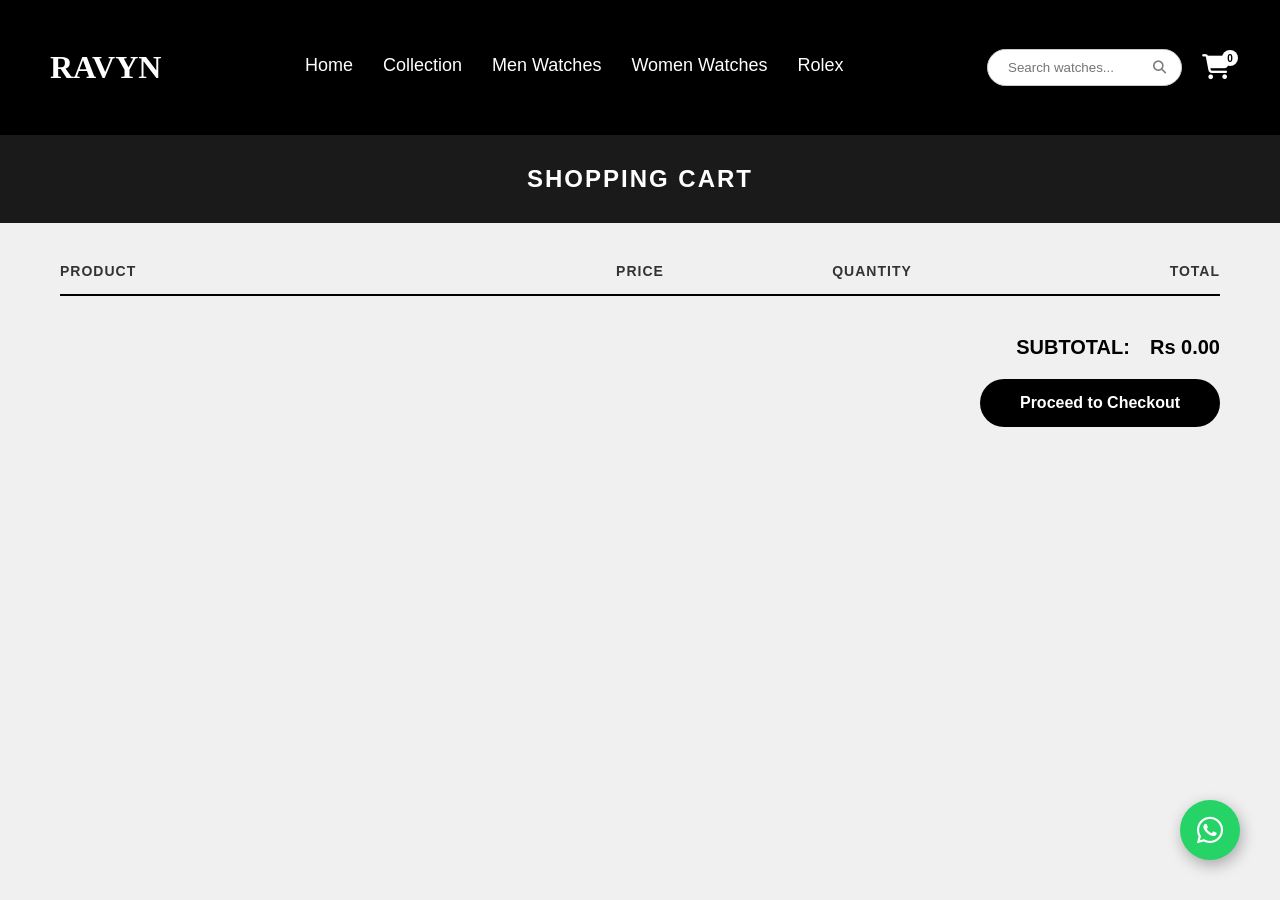
==== cart.html @ 7cee182a "fixed all the header and changed the grid" ====
<!DOCTYPE html>
<html lang="en">
<head>
  <meta charset="UTF-8">
  <meta name="viewport" content="width=device-width, initial-scale=1.0">
  <title>Your Cart - RAVYN</title>
  <link rel="stylesheet" href="https://cdnjs.cloudflare.com/ajax/libs/font-awesome/6.4.0/css/all.min.css">
  <link rel="stylesheet" href="./css/all.min.css">
  <link rel="stylesheet" href="./css/fontawesome.min.css">
  <link rel="stylesheet" href="./Styles/header-footer.css">
  <link rel="stylesheet" href="./Styles/responsive.css">
  
  <style>
    /* --- RESET & FONTS --- */
    * { margin: 0; padding: 0; box-sizing: border-box; font-family: 'Helvetica Neue', Helvetica, Arial, sans-serif; }
    body { background-color: rgb(240, 240, 240); color: #333; }
    a { text-decoration: none; color: inherit; }
    ul { list-style: none; }

    /* --- CART PAGE STYLES --- */
    
    /* 1. Page Title Area */
    .cart-header-banner {
      background-color: #1a1a1a;
      color: #fff;
      text-align: center;
      padding: 30px 0;
      margin-bottom: 40px;
    }
    .cart-header-banner h2 { margin: 0; font-size: 24px; letter-spacing: 2px; text-transform: uppercase; }

    /* 2. Cart Container */
    .cart-container {
      max-width: 1200px;
      margin: 0 auto;
      padding: 0 20px;
      margin-bottom: 80px;
    }

    /* 3. Table Headers (Desktop) */
    .cart-table-header {
      display: grid;
      grid-template-columns: 2fr 1fr 1fr 1fr;
      padding-bottom: 15px;
      border-bottom: 2px solid #000;
      margin-bottom: 20px;
      font-weight: 700;
      font-size: 14px;
      letter-spacing: 1px;
      text-transform: uppercase;
    }
    .header-col.center { text-align: center; }
    .header-col.right { text-align: right; }

    /* 4. Cart Item Row */
    .cart-item {
      display: grid;
      grid-template-columns: 2fr 1fr 1fr 1fr;
      align-items: center;
      padding: 20px;
      /* Full border around product */
      border: 1px solid black;
      margin-bottom: 15px;
      border-radius: 6px;
      background-color: #fff;
    }

    /* Product Section */
    .product-info { display: flex; gap: 20px; align-items: flex-start; }
    .product-img { width: 100px; height: 100px; object-fit: cover; border-radius: 4px; background: #f9f9f9; }
    .product-details { display: flex; flex-direction: column; gap: 10px; }
    .product-name { font-size: 16px; font-weight: 600; color: #222; max-width: 250px; line-height: 1.4; }
    .remove-btn { 
      cursor: pointer; font-size: 18px; color: #666; transition: 0.2s; align-self: flex-start; 
    }
    .remove-btn:hover { color: #ff4444; }

    /* Price Section */
    .price-col { text-align: center; display: inline; }
    .old-price { text-decoration: line-through; color: #999; font-size: 13px; margin-right: 8px; display: inline; }
    .current-price { color: #ff4444; font-weight: 600; font-size: 16px; display: inline; }

    /* Quantity Section */
    .quantity-col { display: flex; justify-content: center; }
    .quantity-selector {
      display: flex; align-items: center; border: 1px solid #333; border-radius: 25px; padding: 5px 10px; width: 100px; justify-content: space-between;
    }
    .qty-btn { background: none; border: none; font-size: 16px; cursor: pointer; padding: 0 5px; }
    .qty-input { width: 30px; border: none; text-align: center; font-size: 16px; font-weight: 600; outline: none; }
    input::-webkit-outer-spin-button, input::-webkit-inner-spin-button { -webkit-appearance: none; margin: 0; }

    /* Total Section */
    .total-col { text-align: right; font-weight: 700; font-size: 16px; }

    /* 5. Cart Footer */
    .cart-footer {
      display: flex; flex-direction: column; align-items: flex-end;
      margin-top: 40px; gap: 20px;
    }
    .subtotal-area { display: flex; align-items: center; gap: 20px; font-size: 20px; font-weight: 700; color: black; }
    .checkout-btn {
      background-color: #000; color: #fff;
      padding: 15px 40px; border: none; border-radius: 30px;
      font-size: 16px; font-weight: 600; cursor: pointer;
      transition: all 0.3s;
    }
    .checkout-btn:hover { background-color: #333; }

    /* --- EMPTY CART MESSAGE --- */
    .empty-cart-msg { text-align: center; padding: 50px; font-size: 18px; color: #666; display: none; }
    .empty-cart-msg a { text-decoration: underline; color: #000; }

    /* --- RESPONSIVE MEDIA QUERIES --- */
    @media (max-width: 500px) {
      .cart-header-banner{ margin-top: 0px; }
      .cart-header-banner h2 { font-size: 20px; }
      
      .product-info { flex-direction: row; gap: 15px; }
      .product-img { width: 80px; height: 80px; }
      .product-name { font-size: 14px; }
      .checkout-btn { width: 100%; }
      .cart-item { display: block; }
      .price-col, .quantity-col, .total-col {
        display: flex; justify-content: space-between; align-items: center;
        margin-top: 15px; 
        width: 100%;
      }
      #tableHeader{ display: none; }
      
      .price-col::before { content: "Price:"; font-weight: 600; color: black; }
      .quantity-col::before { content: "Qty:"; font-weight: 600; color: black; }
      .total-col::before { content: "Total:"; font-weight: 600; color: black; }

      .quantity-selector { margin-left: auto; }
      .total-col { font-size: 18px; border-top: 1px solid gray; padding-top: 15px; }
    }
  </style>
</head>
<body>
  <header class="header">
    <div class="logo-container">
      <a href="index.html"><h1>RAVYN</h1></a>
    </div>
    
    <div class="center-nav">
        <a href="index.html"><p class="menu">Home</p></a>
        <a href="collection.html"><p class="menu">Collection</p></a>
        <a href="collection.html?category=men-watch"><p class="menu">Men Watches</p></a>
        <a href="collection.html?category=women-watch"><p class="menu">Women Watches</p></a>
        <a href="collection.html?category=rolex-watch"><p class="menu">Rolex</p></a>
        
        <a href="cart.html" class="nav-cart-link"><p class="menu">Cart</p></a>
        
        <i class="fa fa-window-close" id="close" aria-hidden="true"></i>
    </div>

    <div class="header-right-section">
        <div class="search-container">
            <input type="text" id="searchInput" placeholder="Search watches..." autocomplete="off">
            <button id="searchBtn"><i class="fa-solid fa-magnifying-glass"></i></button>
            <div class="search-suggestions" id="searchSuggestions"></div>
        </div>

        <a href="cart.html" class="cart-button">
            <i class="fa-solid fa-cart-shopping header-cart"></i>
            <span>0</span>
        </a>
        
        <div class="mobile">
          <i id="bar" class="fas fa-outdent"></i>
        </div>    
    </div>
  </header>
  <section class="cart-header-banner">
    <h2>Shopping Cart</h2>
  </section>

  <section class="cart-container">
    
    <div class="cart-table-header" id="tableHeader">
      <div class="header-col">Product</div>
      <div class="header-col center">Price</div>
      <div class="header-col center">Quantity</div>
      <div class="header-col right">Total</div>
    </div>

    <div id="cartItemsWrapper"></div>

    <div class="empty-cart-msg" id="emptyCartMsg">
      <p>Your cart is empty. <a href="index.html">Start Shopping</a></p>
    </div>

    <div class="cart-footer" id="cartFooter">
      <div class="subtotal-area">
        <span>SUBTOTAL:</span>
        <span id="subtotalDisplay">Rs 0.00</span>
      </div>
      <button class="checkout-btn" onclick="window.location.href='checkout.html'">Proceed to Checkout</button>
    </div>

  </section>

  <div class="mobile-navbar">
    <a href="index.html" class="mobile-nav-item">
      <i class="fa-solid fa-house"></i>
      <span class="label">Home</span>
    </a>
    <a href="collection.html" class="mobile-nav-item">
      <i class="fa-solid fa-shop"></i>
      <span class="label">Shop</span>
    </a>
    <a href="cart.html" class="mobile-nav-item">
      <i class="fa-solid fa-cart-shopping"></i>
      <span class="label">Cart</span>
    </a>
    
    <a href="checkout.html" class="mobile-nav-item">
      <i class="fa-solid fa-credit-card"></i> <span class="label">Checkout</span>
    </a> 
  </div>

  <a href="https://wa.me/923368150506" class="whatsapp-float" target="_blank">
    <i class="fa-brands fa-whatsapp"></i>
  </a>
  

  <script src="./Script/data.js"></script>
  <script src="./Script/common.js"></script>
  <script>
    let cart = JSON.parse(localStorage.getItem('ravyn_cart')) || [];

    function renderCart() {
      const wrapper = document.getElementById('cartItemsWrapper');
      const tableHeader = document.getElementById('tableHeader');
      const footer = document.getElementById('cartFooter');
      const emptyMsg = document.getElementById('emptyCartMsg');
      
      const countBadge = document.querySelector('.cart-button span');

      wrapper.innerHTML = ''; 
      let subtotal = 0;
      let totalItems = 0;

      if (cart.length === 0) {
        wrapper.style.display = 'none';
        tableHeader.style.display = 'none';
        footer.style.display = 'none';
        emptyMsg.style.display = 'block';
        if(countBadge) countBadge.style.display = 'none';
        return;
      }

      wrapper.style.display = 'block';
      if(window.innerWidth > 900) tableHeader.style.display = 'grid'; 
      footer.style.display = 'flex';
      emptyMsg.style.display = 'none';
      if(countBadge) countBadge.style.display = 'flex';

      cart.forEach((cartItem, index) => {
        // --- 1. FIND REAL DATA FROM DATABASE ---
        // We use the ID to look up the original price in data.js
        const dbProduct = typeof products !== 'undefined' ? products.find(p => p.id === cartItem.id) : null;
        
        // --- 2. DETERMINE PRICES ---
        // Price paid (stored in cart)
        const currentPrice = cartItem.price; 
        
        // Original Price (from DB). If DB not found, fallback to current price
        const originalPrice = dbProduct ? dbProduct.price : currentPrice;
        
        // Check if there is actually a discount
        const hasDiscount = dbProduct && (dbProduct.dis > 0) && (originalPrice > currentPrice);

        // Calculate Totals
        const lineTotal = currentPrice * cartItem.quantity;
        subtotal += lineTotal;
        totalItems += cartItem.quantity;

        // Generate Price HTML (Only show Old Price if discount exists)
        const priceDisplay = hasDiscount 
            ? `<span class="old-price">Rs.${originalPrice}</span> <span class="current-price">Rs.${currentPrice}</span>`
            : `<span class="current-price">Rs.${currentPrice}</span>`;

        const html = `
          <div class="cart-item">
            <div class="product-info">
              <img src="${cartItem.image}" alt="${cartItem.name}" class="product-img">
              <div class="product-details">
                <p class="product-name">${cartItem.name}</p>
                <i class="fa-regular fa-trash-can remove-btn" onclick="removeItem(${index})"></i>
              </div>
            </div>

            <div class="item-bottom-row" style="display: contents;"> 
              <div class="price-col">
                ${priceDisplay} </div>
              <div class="quantity-col">
                <div class="quantity-selector">
                  <button class="qty-btn" onclick="updateQty(${index}, -1)">-</button>
                  <input type="number" class="qty-input" value="${cartItem.quantity}" readonly>
                  <button class="qty-btn" onclick="updateQty(${index}, 1)">+</button>
                </div>
              </div>
              <div class="total-col">
                Rs.${lineTotal.toLocaleString()}
              </div>
            </div>
          </div>
        `;
        wrapper.innerHTML += html;
      });

      document.getElementById('subtotalDisplay').innerText = `Rs ${subtotal.toLocaleString()}.00`;
      
      if(countBadge) countBadge.innerText = totalItems;
    }

    function updateQty(index, change) {
      if (cart[index].quantity + change > 0) {
        cart[index].quantity += change;
      }
      saveAndRender();
    }

    function removeItem(index) {
      cart.splice(index, 1);
      saveAndRender();
    }

    function saveAndRender() {
      localStorage.setItem('ravyn_cart', JSON.stringify(cart));
      renderCart();
    }

    // Initialize
    renderCart();

    // Header logic
    const bar = document.getElementById('bar');
    const nav = document.querySelector('.header-right-section');
    const close = document.getElementById('close');
    if (bar) bar.addEventListener('click', () => nav.classList.add('active'));
    if (close) close.addEventListener('click', () => nav.classList.remove('active'));

    window.addEventListener('resize', () => {
      const tableHeader = document.getElementById('tableHeader');
      if(cart.length > 0) {
         if(window.innerWidth > 900) {
           tableHeader.style.display = 'grid';
         } else if (window.innerWidth <= 500) {
            tableHeader.style.display = 'none';
         }
      }
    });
  </script>
</body>
</html>
---- Styles/header-footer.css ----
.header {
  display: flex;
  justify-content: space-between;
  align-items: center;
  width: 100%;
  height: 15vh;
  background-color: black;
  color: white;
  box-sizing: border-box;
  padding: 0 50px;
  z-index: 999;
}

.logo-container h1 {
  color: white;
  font-family: 'Times New Roman', Times, serif;
}

/* =========================================
   MIDDLE NAVIGATION
   ========================================= */
.center-nav {
  display: flex;
  align-items: center;
  gap: 30px; /* Space between links */
}

.menu {
  margin: 0;
  font-family: arial;
  font-weight: 500;
  font-size: 18px;
  cursor: pointer;
  transition: color 0.2s linear;
  color: white;
  text-decoration: none;
}

.menu::after {
  content: '';
  background-color: gray;
  margin-top: 2px;
  height: 3px;
  width: 0px;
  display: block;
  border-radius: 10px;
  transition: width .2s linear;
}

.menu:hover::after {
  width: 100%; 
}

.menu:hover {
  color: gray;
}

/* Hide Nav Cart Link on Desktop (redundant) */
.nav-cart-link {
  display: none;
}

/* =========================================
   RIGHT SECTION
   ========================================= */
.header-right-section {
  display: flex;
  align-items: center;
  gap: 20px;
}

/* Search Bar Styles */
.search-container {
  display: flex;
  align-items: center;
  background: white;
  border-radius: 20px;
  padding: 5px 15px;
  border: 1px solid #ccc;
  position: relative;
}

.search-container input {
  border: none;
  outline: none;
  padding: 5px;
  width: 150px;
  font-family: inherit;
}

.search-container button {
  background: none;
  border: none;
  cursor: pointer;
  color: gray;
}

/* Search Dropdown Styles */
.search-suggestions {
  position: absolute;
  top: 100%;
  left: 0;
  width: 100%;
  background: white;
  border: 1px solid #ddd;
  border-bottom-left-radius: 10px;
  border-bottom-right-radius: 10px;
  max-height: 300px;
  overflow-y: auto;
  box-shadow: 0 4px 6px rgba(0,0,0,0.1);
  display: none;
  z-index: 1001;
}

.suggestion-item {
  display: flex;
  align-items: center;
  padding: 10px;
  cursor: pointer;
  border-bottom: 1px solid #f0f0f0;
  transition: all 0.2s;
}

.suggestion-item:hover {
  background-color: #f9f9f9;
}

.suggestion-img {
  width: 40px;
  height: 40px;
  object-fit: cover;
  border-radius: 4px;
  margin-right: 10px;
}

.suggestion-info h4 {
  font-size: 13px;
  margin: 0;
  color: #333;
  font-family: arial, sans-serif;
}

.suggestion-info p {
  font-size: 11px;
  margin: 2px 0 0 0;
  color: #777;
}

/* --- CART BUTTON STYLES --- */
.cart-button {
  font-size: 30px;
  color: white !important; /* Force white color */
  position: relative;
  display: flex;
  align-items: center;
  text-decoration: none;
}

.header-cart {
  color: white;
  font-size: 25px;
  transition: color 0.2s;
}

.header-cart:hover {
  color: gray;
}

/* Cart Badge (Counter) */
.cart-button span {
  font-size: 10px;
  font-weight: bold;
  font-family: Arial, Helvetica, sans-serif;
  background-color: white;
  border-radius: 50%;
  position: absolute;
  top: -5px;
  right: -8px;
  width: 16px;
  height: 16px;
  display: flex;
  justify-content: center;
  align-items: center;
  color: black;
}

/* Mobile & Close Triggers (Hidden on Desktop) */
#close {
  display: none; 
}

.mobile {
  display: none; 
}

/* =========================================
   FOOTER STYLES
   ========================================= */
.footer {
  display: flex;
  flex-direction: row;
  justify-content: center;
  margin-top: 50px;
  box-shadow: 10px 10px 50px rgb(37, 37, 37);
  font-family: arial;
  background-color: black;
  color: white;
  bottom: 0;
}

.footer-left-section {
  display: flex;
  flex-direction: column;
  align-items: center;
  width: 300px;
  margin-left: 20px;
}

.footer-left-section h1 {
  font-size: 75px;
  margin-top: 90px;
  font-family: 'Times New Roman', Times, serif;
}

.footer-left-section p {
  width: 250px;
  color: gray;
}

.footer-right-section h2 {
  font-size: 42px;
  letter-spacing: 2px;
}

.footer-right-section {
  margin-left: 60px;
}

.footer-right-section p {
  font-size: 20px;
  margin-left: 25px;
  cursor: pointer;
}

.footer-right-section i {
  margin-left: 10px;
  font-size: 35px;
  cursor: pointer;
  transition: color .15s linear;
}

.footer-right-section i:hover {
  color: gray;
}

.footer-right-section .social-icon {
  margin: 40px 30px;
}

a {
  color: black;
  text-decoration: none;
}

i {
  border: none;
}
---- Styles/responsive.css ----
/* =========================================
   1. BASE STYLES (Global)
   ========================================= */

/* WhatsApp Floating Button */
.whatsapp-float {
    position: fixed;
    width: 60px;
    height: 60px;
    bottom: 40px;
    right: 40px;
    background-color: #25d366;
    color: #FFF;
    border-radius: 50px;
    text-align: center;
    font-size: 30px;
    box-shadow: 2px 5px 15px rgba(0, 0, 0, 0.3);
    z-index: 1000;
    display: flex;
    align-items: center;
    justify-content: center;
    text-decoration: none;
    transition: transform 0.3s ease, background-color 0.3s ease;
}

.whatsapp-float:hover {
    background-color: #128c7e;
    transform: scale(1.1);
    color: white;
}

/* Side Search Panel */
.side-search-panel {
    position: fixed;
    top: 0;
    right: -100%;
    width: 300px;
    height: 100%;
    background: white;
    z-index: 2000;
    transition: right 0.3s ease;
    padding: 20px;
    box-shadow: -5px 0 15px rgba(0,0,0,0.1);
}

.side-search-panel.active {
    right: 0;
}

.side-search-header {
    display: flex;
    justify-content: space-between;
    align-items: center;
    margin-bottom: 20px;
}

/* Mobile Nav Items */
.mobile-nav-item {
    color: white;
}

.mobile-navbar {
    width: 100%;
    display: none;
    margin-top: 1px;
    background-color: black;
}


/* =========================================
   2. MEDIA QUERIES (Largest -> Smallest)
   ========================================= */

/* Large Screens / Laptops */
@media (max-width: 1200px) {
    .fe {
        flex: 0 0 5%;
        background-color: #ffff;
        height: 180px;
        padding: 10px;
        font-family: arial;
        border-radius: 10px;
        border: 1px solid gray;
    }
}

@media (max-width: 1024px) {
    .hero-section {
        background-position: 65% center;
        background-size: cover;
    }
}

/* Tablets / Small Laptops */
@media (max-width: 900px) {
    .hero-section {
        background-position: center center;
        background-size: cover;
    }

    .hero-left {
        width: 480px;
    }

    .social-icon i {
        font-size: 30px;
        margin: 0px;
    }

    .fe {
        flex: 0 0 5%;
        background-color: #ffff;
        height: 180px;
        padding: 10px;
        font-family: arial;
        border-radius: 10px;
        border: 1px solid gray;
    }
}

@media (max-width: 820px) {
    .comparision-table-container {
        padding-bottom: 40px;
        margin-bottom: 80px;
    }

    body {
        padding-bottom: 90px !important;
    }

    .whatsapp-float {
        bottom: 100px !important;
    }

    .cart-summary,
    .checkout-container {
        margin-bottom: 20px;
    }
}

/* =========================================
   CRITICAL UPDATE: Mobile Header Logic (799px)
   ========================================= */
@media (max-width: 799px) {

    /* 1. HIDE Search Bar */
    .header-right-section .search-container {
        display: none !important;
    }

    /* 2. HIDE Header Cart Icon (Moved to Hamburger) */
    .header-right-section .cart-button {
        display: none !important;
    }
    
    /* 3. SHOW Hamburger Cart Link */
    .nav-cart-link {
        display: block !important;
    }

    /* 4. FIX Right Section to be VISIBLE on the header bar */
    .header-right-section {
        position: static;      
        right: auto;           
        height: auto;          
        width: auto;           
        background-color: transparent; 
        box-shadow: none;      
        padding: 0;
        display: flex;
        flex-direction: row;   
        align-items: center;
        justify-content: flex-end;
    }

    /* 5. SHOW Hamburger Menu Button */
    .mobile {
        display: flex !important; 
        align-items: center;
        margin-left: 20px;
        font-size: 24px;
        cursor: pointer;
        color: white; 
    }

    /* 6. TURN .center-nav INTO the Side Menu */
    .center-nav {
        display: flex;
        flex-direction: column;
        justify-content: flex-start;
        align-items: flex-start;
        position: fixed;
        top: 0;
        right: -300px; /* Hide off-screen by default */
        height: 100vh;
        width: 250px;
        background-color: white;
        padding: 80px 0 0 20px;
        box-shadow: 0 40px 60px rgba(0, 0, 0, .1);
        transition: right .3s linear;
        z-index: 1000;
    }

    .center-nav.active {
        right: 0px; 
    }

    /* Style links inside the side menu */
    .center-nav a {
        width: 100%;
        margin-bottom: 20px;
        border-bottom: 1px solid #eee;
    }

    .center-nav .menu {
        color: black; 
        font-size: 20px;
        display: block;
        padding-bottom: 10px;
    }

    /* Close Button (X) inside side menu */
    #close {
        display: initial;
        position: absolute;
        top: 30px;
        left: 20px;
        color: black;
        font-size: 25px;
        cursor: pointer;
    }

    /* --- General Responsive Fixes --- */
    .hero-section {
        margin: 10px 0;
        height: 70vh;
        margin: 10px 30px;
        border-radius: 15px;
        box-shadow: 5px 5px 15px rgba(0, 0, 0, 0.3);
        background-position: top 40% right 30%;
    }

    .hero-left {
        margin-left: 20px;
    }

    .hero-left h2 {
        width: 500px;
        font-size: 40px;
    }

    .hero-left button {
        margin: 30px 10px;
        box-shadow: 3px 3px 7px gray;
    }

    .products-grid {
        display: grid;
        padding: 20px 20px;
        column-gap: 25px;
        row-gap: 30px;
    }

    .footer-left-section {
        display: flex;
        flex-direction: column;
        align-items: center;
        width: 250px;
        margin-left: 20px;
    }

    .footer-left-section img {
        width: 180px;
    }

    .footer-text {
        font-size: 12px;
    }

    .footer-middle-section h2,
    .footer-right-section h2 {
        font-size: 34px;
        margin-top: 50px;
        margin-right: 0px;
    }

    .footer-middle-section .links p {
        font-size: 20px;
        line-height: 15px;
    }

    .footer-right-section {
        width: 280px;
    }

    .footer-right-section p {
        font-size: 18px;
        margin-left: 5px;
    }

    .social-icon i {
        font-size: 30px;
        margin: 0px;
    }
}

/* Tablets / Large Phones */
@media (max-width: 768px) {
  .hero-section{
    margin: 10px;
    box-shadow: 0px 0px 40px black;
  }
    .whatsapp-float {
        width: 50px;
        height: 50px;
        bottom: 80px;
        right: 20px;
        font-size: 25px;
    }

    .slide p {
        font-size: 16px;
    }

    .reviews-grid-container {
        padding: 20px 10px;
    }

    .review-card {
        padding: 20px;
    }
}

/* Mobile Devices */
@media (max-width: 600px) {
    .hero-section {
        margin-left: 0px;
        margin-right: 0px;
        margin-top: 10px;
        background-size: cover;
        background-position: top 30% right 35%;
        background-repeat: no-repeat;
    }

    .header {
        left: 0;
        margin-bottom: 0px;
    }

    .hero-left h4,
    .hero-left {
        width: 70%;
    }

    .products {
        display: flex;
        flex-direction: column;
        justify-content: center;
        align-items: center;
        box-shadow: 10px 10px 30px gray;
        border-radius: 10px;
        transition: box-shadow .15s linear;
        cursor: pointer;
        background-color: white;
        height: 450px;
    }

    .product-image {
        width: 200px;
    }

    .products:hover {
        box-shadow: 5px 5px 15px gray;
        .product-name {
            color: rgb(37, 37, 37);
            text-decoration: underline;
        }
    }
}

@media (max-width: 550px) {
    .hero-section {
        margin-left: 10px;
        margin-right: 10px;
        margin-top: 10px;
        width: 100%;
        background-size: cover;
        background-position-x: 76%;
        background-repeat: no-repeat;
    }

    .header {
        left: 0;
    }

    .products-grid {
        column-gap: 7px;
        padding: 30px 10px;
        grid-template-columns: 1fr 1fr;
    }

    .products {
        display: flex;
        flex-direction: column;
        justify-content: center;
        align-items: center;
        box-shadow: 10px 10px 30px gray;
        border-radius: 10px;
        transition: box-shadow .15s linear;
        cursor: pointer;
        background-color: white;
        height: 450px;
        padding: 10px 10px;
    }

    .product-image {
        width: 100%;
    }

    .products:hover {
        box-shadow: 5px 5px 15px gray;
        .product-name {
            color: rgb(37, 37, 37);
            text-decoration: underline;
        }
    }

    .hero-left {
        width: 68%;
    }

    .hero-section h2 {
        font-size: 30px;
        width: 80%;
    }

    .hero-section h4 {
        font-size: 15px;
        font-style: normal;
        margin-top: 15px;
        width: 85%;
    }

    .hero-left button {
        font-size: 14px;
        margin: 10px 7px;
        padding: 8px 14px;
    }
}

@media (max-width: 480px) {
    .review-card {
        flex: 0 0 85%;
    }
}

@media (max-width: 425px) {
    .header {
        height: 50px;
        width: 100%;
        margin-bottom: 0px;
    }

    .header h1 {
        font-size: 24px;
    }

    .hero-section {
        border-radius: 0px;
        width: 100%;
        height: 380px;
        margin: 0px 0px;
        background-position-x: 78%;
        background-size: cover;
    }

    .hero-left {
        width: 65%;
        line-height: 30px;
    }

    .hero-section h2 {
        font-size: 18px;
        width: 80%;
    }

    .hero-section h4 {
        font-size: 8px;
        font-style: normal;
        margin-top: 15px;
    }

    .hero-left button {
        font-size: 8px;
        margin: 10px 7px;
        padding: 8px 14px;
    }

    .product-heading {
        font-size: 20px;
    }

    .products-grid {
        grid-template-columns: 1fr 1fr;
    }

    .products {
        display: flex;
        flex-direction: column;
        justify-content: center;
        align-items: center;
        box-shadow: 10px 10px 30px gray;
        border-radius: 10px;
        transition: box-shadow .15s linear;
        cursor: pointer;
        background-color: white;
        height: auto;
        width: 180px;
    }

    .product-image {
        width: 100%;
    }

    .product-name {
        font-size: 16px;
    }

    .product-price {
        font-size: 18px;
    }

    .footer {
        display: none !important;
    }

    .mobile-navbar {
        display: flex;
        justify-content: space-around;
        align-items: center;
        position: fixed;
        bottom: 0;
        left: 2px;
        width: 100%;
        height: 65px;
        box-shadow: 0 -2px 10px rgba(0, 0, 0, 0.1);
        z-index: 2000;
        border-top: 1px solid #ddd;
        margin-top: 1px;
    }

    .mobile-nav-item {
        display: flex;
        flex-direction: column;
        align-items: center;
        text-decoration: none;
        flex: 1;
    }

    .mobile-nav-item i {
        font-size: 20px;
        margin-bottom: 4px;
    }

    .mobile-nav-item .label {
        font-size: 11px;
        font-family: Arial, sans-serif;
        font-weight: 500;
    }

    .mobile-nav-item:active,
    .mobile-nav-item:hover {
        color: #666;
    }

    body {
        padding-bottom: 70px;
    }
}

@media (max-width: 400px) {
    /* Hide Desktop Search bar in header */
    .header-right-section .search-container {
        display: none !important;
    }

    .footer {
        display: none !important;
    }

    .mobile-navbar {
        display: flex;
        justify-content: space-around;
        align-items: center;
        position: fixed;
        bottom: 0;
        left: 0;
        width: 100%;
        height: 65px;
        box-shadow: 0 -2px 10px rgba(0, 0, 0, 0.1);
        z-index: 2000;
        border-top: 1px solid #ddd;
    }

    .mobile-nav-item {
        display: flex;
        flex-direction: column;
        align-items: center;
        text-decoration: none;
        color: white;
        flex: 1;
        cursor: pointer;
    }

    .mobile-nav-item i {
        font-size: 20px;
        margin-bottom: 4px;
    }

    .mobile-nav-item .label {
        font-size: 11px;
        font-family: Arial, sans-serif;
    }

    .search-side-panel {
        position: fixed;
        top: 0;
        right: -100%;
        width: 100%;
        height: 100vh;
        background-color: white;
        z-index: 3000;
        transition: right 0.3s ease-in-out;
        display: flex;
        flex-direction: column;
        box-shadow: -5px 0 15px rgba(0, 0, 0, 0.1);
    }

    .search-side-panel.active {
        right: 0;
    }

    .panel-header {
        display: flex;
        justify-content: space-between;
        align-items: center;
        padding: 20px;
        border-bottom: 1px solid #eee;
        background: #f9f9f9;
    }

    .panel-header h2 {
        margin: 0;
        font-size: 20px;
        font-family: 'Times New Roman', serif;
    }

    .panel-header i {
        font-size: 24px;
        padding: 10px;
    }

    .panel-body {
        padding: 20px;
        overflow-y: auto;
    }

    .mobile-search-box {
        display: flex;
        border-bottom: 2px solid #333;
        margin-bottom: 20px;
    }

    .mobile-search-box input {
        flex: 1;
        border: none;
        outline: none;
        padding: 10px;
        font-size: 18px;
    }

    .mobile-search-box button {
        background: none;
        border: none;
        font-size: 20px;
    }

    #sideSearchSuggestions {
        position: static;
        box-shadow: none;
        border: none;
        display: block;
    }

    .header {
        height: 50px;
        width: 100%;
    }

    .header h1 {
        font-size: 24px;
    }

    .hero-section {
        width: 100%;
        height: 300px;
        margin: 0px 0px;
        background-position-x: 80%;
        background-size: cover;
    }

    .hero-left {
        width: 60%;
    }

    .hero-section h2 {
        font-size: 16px;
        line-height: 24px;
        width: 80%;
    }

    .hero-section h4 {
        font-size: 8px;
        font-style: normal;
        margin-top: 15px;
        line-height: 10px;
    }

    .hero-left button {
        font-size: 8px;
        margin: 10px 7px;
        padding: 8px 14px;
    }

    .product-deal {
        letter-spacing: 2px;
        font-size: 12px;
        padding: 10px 0px;
    }

    .carousel-wrapper {
        width: 100%;
    }

    .product-heading {
        font-size: 20px;
        width: 100%;
    }

    .heading-container {
        width: auto;
        height: auto;
        display: flex;
        justify-content: center;
        align-items: center;
    }

    .products-grid {
        grid-template-columns: 1fr 1fr;
        padding: 30px 0px;
        column-gap: 5px;
    }

    .products {
        display: flex;
        flex-direction: column;
        justify-content: center;
        align-items: center;
        border-radius: 10px;
        transition: box-shadow .15s linear;
        cursor: pointer;
        background-color: white;
        height: 100%;
        width: 160px;
    }

    .products-top {
        width: 100%;
    }

    .product-bottom {
        width: 100%;
    }

    .product-image {
        width: 100%;
    }

    .product-name {
        font-size: 14px;
    }

    .product-price {
        margin-top: 5px;
        font-size: 16px;
    }

    .product-bottom button {
        position: absolute;
        bottom: 0px;
        right: 0%;
    }

    .product-bottom button i {
        font-size: 12px;
    }

    .footer {
        display: flex;
        flex-direction: row;
        justify-content: center;
        margin-top: 30px;
        box-shadow: 10px 10px 50px rgb(37, 37, 37);
        font-family: arial;
        width: 100%;
        background-color: rgb(192, 192, 192);
        bottom: 0;
    }

    .footer-left-section {
        display: flex;
        flex-direction: column;
        align-items: center;
        width: 130px;
        margin-left: 20px;
    }

    .footer-left-section h1 {
        font-size: 30px;
        margin-top: 90px;
        font-family: 'Times New Roman', Times, serif;
    }

    .footer-left-section p {
        width: 140px;
        color: gray;
    }

    .footer-right-section h2 {
        font-size: 24px;
    }

    .footer-right-section {
        margin-left: 30px;
    }

    .footer-right-section p {
        font-size: 16px;
        margin-left: 10px;
        cursor: pointer;
        margin-bottom: 0px;
    }

    .footer-right-section i {
        margin-left: 10px;
        font-size: 20px;
        cursor: pointer;
        transition: color .15s linear;
        margin: 0px;
    }

    .footer-right-section i:hover {
        color: gray;
    }

    .footer-right-section .social-icon {
        margin: 20px 30px;
    }

    a {
        color: black;
        text-decoration: none;
    }

    i {
        border: none;
    }
}

@media (max-width: 360px) {
    body {
        padding-bottom: 70px;
    }
    .hero-left {
        width: 260px;
        line-height: 20px;
    }

    .products-grid {
        column-gap: -5px;
    }
}
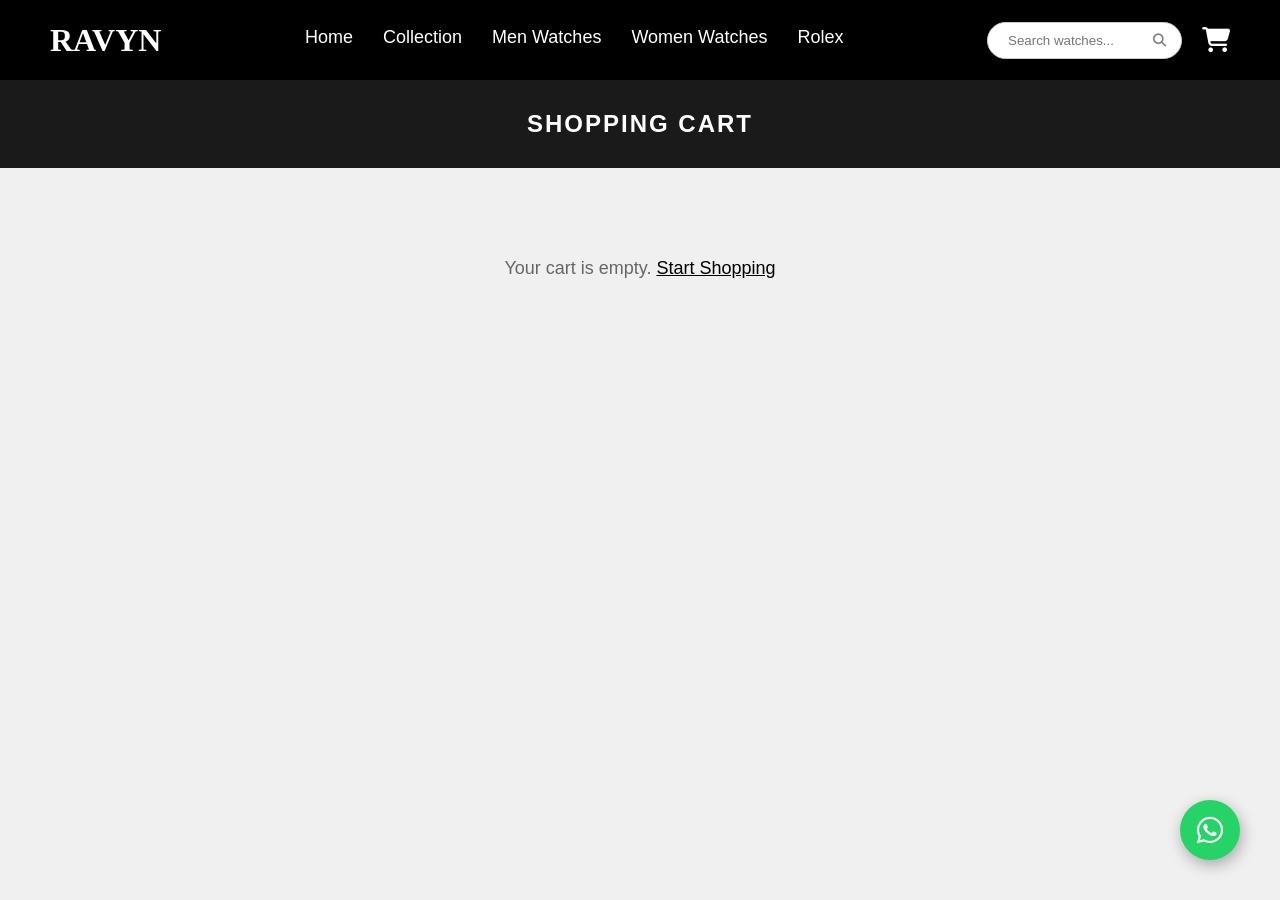
==== commit 8a6e6f8f: "fixed some errors (1)" ====
--- a/cart.html
+++ b/cart.html
@@ -219,7 +219,7 @@
     </a> 
   </div>
 
-  <a href="https://wa.me/923368150506" class="whatsapp-float" target="_blank">
+  <a href="https://wa.me/923354562580" class="whatsapp-float" target="_blank">
     <i class="fa-brands fa-whatsapp"></i>
   </a>
   
@@ -335,13 +335,6 @@
     // Initialize
     renderCart();
 
-    // Header logic
-    const bar = document.getElementById('bar');
-    const nav = document.querySelector('.header-right-section');
-    const close = document.getElementById('close');
-    if (bar) bar.addEventListener('click', () => nav.classList.add('active'));
-    if (close) close.addEventListener('click', () => nav.classList.remove('active'));
-
     window.addEventListener('resize', () => {
       const tableHeader = document.getElementById('tableHeader');
       if(cart.length > 0) {
--- a/Styles/header-footer.css
+++ b/Styles/header-footer.css
@@ -3,7 +3,7 @@
   justify-content: space-between;
   align-items: center;
   width: 100%;
-  height: 15vh;
+  height: 80px;
   background-color: black;
   color: white;
   box-sizing: border-box;
@@ -72,6 +72,7 @@
 /* Search Bar Styles */
 .search-container {
   display: flex;
+  justify-content: space-between;
   align-items: center;
   background: white;
   border-radius: 20px;
--- a/Styles/responsive.css
+++ b/Styles/responsive.css
@@ -454,7 +454,7 @@
     }
 }
 
-@media (max-width: 425px) {
+@media (max-width: 430px) {
     .header {
         height: 50px;
         width: 100%;
@@ -468,7 +468,7 @@
     .hero-section {
         border-radius: 0px;
         width: 100%;
-        height: 380px;
+        height: 300px;
         margin: 0px 0px;
         background-position-x: 78%;
         background-size: cover;
@@ -889,4 +889,7 @@
     .products-grid {
         column-gap: -5px;
     }
+    .products{
+        width: 150px;
+    }
 }
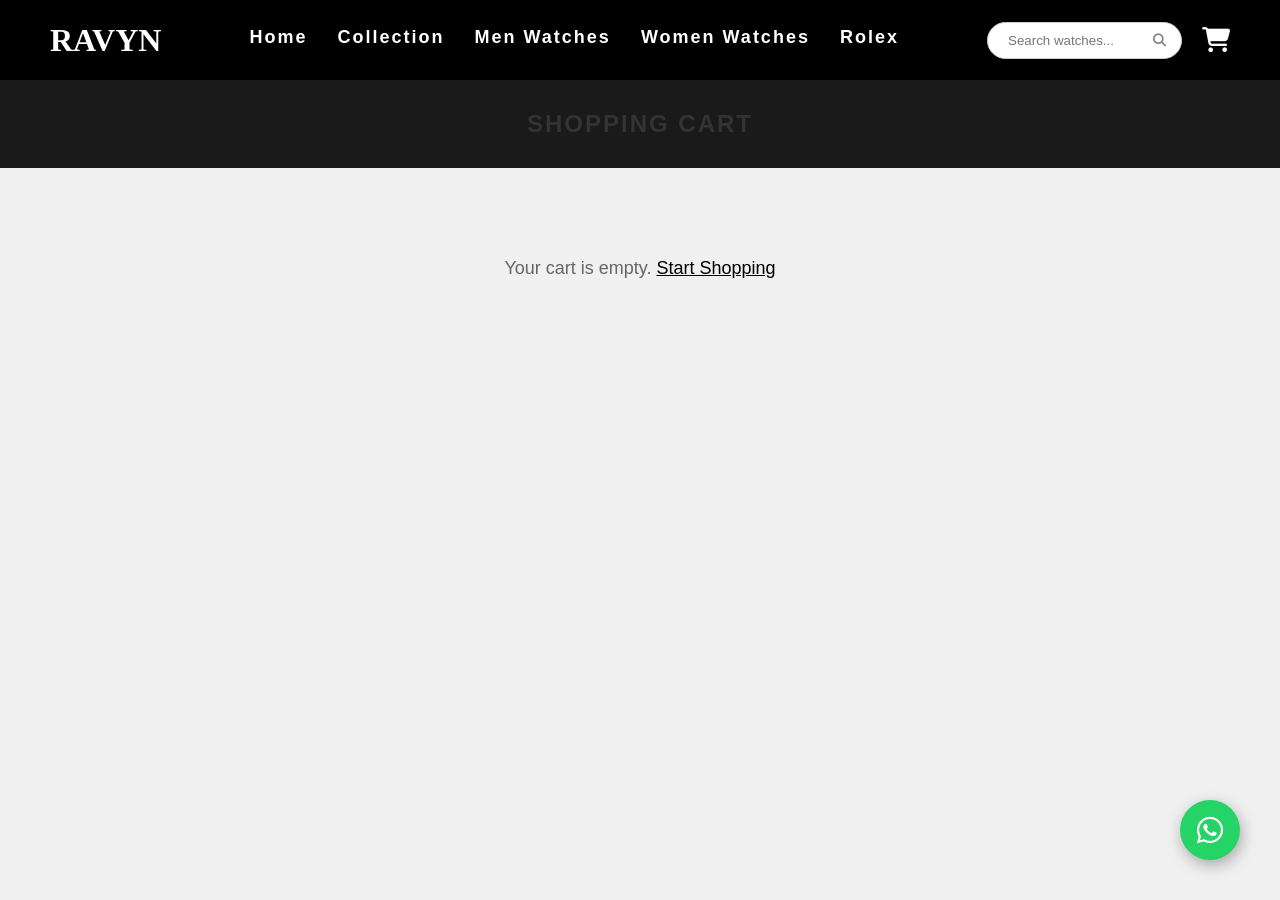
==== commit 1129d8f1: "change some design of products" ====
--- a/cart.html
+++ b/cart.html
@@ -22,7 +22,6 @@
     /* 1. Page Title Area */
     .cart-header-banner {
       background-color: #1a1a1a;
-      color: #fff;
       text-align: center;
       padding: 30px 0;
       margin-bottom: 40px;
--- a/Styles/header-footer.css
+++ b/Styles/header-footer.css
@@ -9,6 +9,7 @@
   box-sizing: border-box;
   padding: 0 50px;
   z-index: 999;
+  position: sticky;
 }
 
 .logo-container h1 {
@@ -20,6 +21,9 @@
    MIDDLE NAVIGATION
    ========================================= */
 .center-nav {
+  padding: 10px;
+  background-color: black;
+  justify-content: center;
   display: flex;
   align-items: center;
   gap: 30px; /* Space between links */
@@ -27,8 +31,9 @@
 
 .menu {
   margin: 0;
+  letter-spacing: 2px;
   font-family: arial;
-  font-weight: 500;
+  font-weight: 700;
   font-size: 18px;
   cursor: pointer;
   transition: color 0.2s linear;
--- a/Styles/responsive.css
+++ b/Styles/responsive.css
@@ -33,7 +33,7 @@
 .side-search-panel {
     position: fixed;
     top: 0;
-    right: -100%;
+    right: -500%;
     width: 300px;
     height: 100%;
     background: white;
@@ -136,6 +136,69 @@
     .checkout-container {
         margin-bottom: 20px;
     }
+    .prodetails {
+        display: flex;
+        flex-direction: column; 
+        width: 100%; 
+    }
+
+    .single-pro-image {
+        width: 100%;
+        margin-right: 0px; 
+        margin-bottom: 30px;
+        display: flex;
+        flex-direction: column;
+        align-items: center; 
+    }
+
+    .main-img {
+        width: 100%;
+        max-width: 500px; 
+        object-fit: contain; 
+    }
+
+    .single-pro-details {
+        width: 100%;
+    }
+    .button-container{
+        display: flex;
+        flex-direction: column;
+        width: 100%;
+    }
+    .add-cart-btn { 
+        width: 44%;
+    }
+    .buy-now-btn {
+        width: 47%;
+    }
+    .comparision-table-container{
+        width: 100%;
+        display: flex;
+        justify-content: center;
+        align-items: center;
+        flex-direction: column;
+    }
+    .comparision-table-container h3{
+        font-size: 18px;
+        margin-bottom: 0px;
+    }
+    .comparision-table-container p{
+        font-size: 18px;
+        margin-top: 10px;
+    }
+    .comparison-table {
+        border: 1px solid #000;
+    }
+    .main{
+        padding: 10px 20px;
+        font-size: 15px;
+    }
+    .feature-name{
+        font-size: 16px;
+    }
+    .check,.cross{
+        font-size: 16px;
+    }
 }
 
 /* =========================================
@@ -191,7 +254,7 @@
         align-items: flex-start;
         position: fixed;
         top: 0;
-        right: -300px; /* Hide off-screen by default */
+        right: -300px; 
         height: 100vh;
         width: 250px;
         background-color: white;
@@ -205,21 +268,19 @@
         right: 0px; 
     }
 
-    /* Style links inside the side menu */
     .center-nav a {
         width: 100%;
-        margin-bottom: 20px;
+        margin-bottom: 5px;
         border-bottom: 1px solid #eee;
     }
 
     .center-nav .menu {
         color: black; 
-        font-size: 20px;
+        font-size: 18px;
         display: block;
-        padding-bottom: 10px;
-    }
-
-    /* Close Button (X) inside side menu */
+        padding-bottom: 5px;
+    }
+
     #close {
         display: initial;
         position: absolute;
@@ -229,7 +290,7 @@
         font-size: 25px;
         cursor: pointer;
     }
-
+    
     /* --- General Responsive Fixes --- */
     .hero-section {
         margin: 10px 0;
@@ -258,7 +319,7 @@
         display: grid;
         padding: 20px 20px;
         column-gap: 25px;
-        row-gap: 30px;
+        row-gap: 10px;
     }
 
     .footer-left-section {
@@ -309,6 +370,7 @@
   .hero-section{
     margin: 10px;
     box-shadow: 0px 0px 40px black;
+    height: 80vh;
   }
     .whatsapp-float {
         width: 50px;
@@ -362,7 +424,7 @@
         transition: box-shadow .15s linear;
         cursor: pointer;
         background-color: white;
-        height: 450px;
+        height: auto;
     }
 
     .product-image {
@@ -409,7 +471,7 @@
         transition: box-shadow .15s linear;
         cursor: pointer;
         background-color: white;
-        height: 450px;
+        height: auto;
         padding: 10px 10px;
     }
 
@@ -452,6 +514,48 @@
     .review-card {
         flex: 0 0 85%;
     }
+    .prodetails {
+        padding: 20px;
+        width: 100%;
+    }
+    
+    .pro-name { font-size: 22px; }
+    .pro-price { font-size: 20px; }
+
+    .add-cart-btn, .buy-now-btn {
+        width: 100%;
+        display: block; 
+        text-align: center;
+    }
+
+    .comparision-table-container{
+        width: 100%;
+        display: flex;
+        justify-content: center;
+        align-items: center;
+        flex-direction: column;
+    }
+    .comparision-table-container h3{
+        font-size: 18px;
+        margin-bottom: 0px;
+    }
+    .comparision-table-container p{
+        font-size: 18px;
+        margin-top: 10px;
+    }
+    .comparison-table {
+        border: 1px solid #000;
+    }
+    .main{
+        padding: 10px 20px;
+        font-size: 15px;
+    }
+    .feature-name{
+        font-size: 16px;
+    }
+    .check,.cross{
+        font-size: 16px;
+    }
 }
 
 @media (max-width: 430px) {
@@ -469,7 +573,8 @@
         border-radius: 0px;
         width: 100%;
         height: 300px;
-        margin: 0px 0px;
+        margin: 10px 0px;
+        box-shadow: none;
         background-position-x: 78%;
         background-size: cover;
     }
@@ -480,18 +585,19 @@
     }
 
     .hero-section h2 {
-        font-size: 18px;
+        font-size: 22px;
         width: 80%;
     }
 
     .hero-section h4 {
-        font-size: 8px;
+        line-height: 12px;
+        font-size: 12px;
         font-style: normal;
         margin-top: 15px;
     }
 
     .hero-left button {
-        font-size: 8px;
+        font-size: 12px;
         margin: 10px 7px;
         padding: 8px 14px;
     }
@@ -502,6 +608,8 @@
 
     .products-grid {
         grid-template-columns: 1fr 1fr;
+        padding-bottom: 120px !important;
+        padding: 0px 0px;
     }
 
     .products {
@@ -515,7 +623,7 @@
         cursor: pointer;
         background-color: white;
         height: auto;
-        width: 180px;
+        width: auto;
     }
 
     .product-image {
@@ -523,11 +631,11 @@
     }
 
     .product-name {
-        font-size: 16px;
+        font-size: 14px;
     }
 
     .product-price {
-        font-size: 18px;
+        font-size: 14px;
     }
 
     .footer {
@@ -540,7 +648,7 @@
         align-items: center;
         position: fixed;
         bottom: 0;
-        left: 2px;
+        left: 0px;
         width: 100%;
         height: 65px;
         box-shadow: 0 -2px 10px rgba(0, 0, 0, 0.1);
@@ -579,13 +687,16 @@
 }
 
 @media (max-width: 400px) {
-    /* Hide Desktop Search bar in header */
     .header-right-section .search-container {
         display: none !important;
     }
 
     .footer {
         display: none !important;
+    }
+    
+    .products-grid {
+        padding-bottom: 150px !important;
     }
 
     .mobile-navbar {
@@ -770,7 +881,7 @@
         transition: box-shadow .15s linear;
         cursor: pointer;
         background-color: white;
-        height: 100%;
+        height: auto;
         width: 160px;
     }
 
@@ -805,68 +916,6 @@
         font-size: 12px;
     }
 
-    .footer {
-        display: flex;
-        flex-direction: row;
-        justify-content: center;
-        margin-top: 30px;
-        box-shadow: 10px 10px 50px rgb(37, 37, 37);
-        font-family: arial;
-        width: 100%;
-        background-color: rgb(192, 192, 192);
-        bottom: 0;
-    }
-
-    .footer-left-section {
-        display: flex;
-        flex-direction: column;
-        align-items: center;
-        width: 130px;
-        margin-left: 20px;
-    }
-
-    .footer-left-section h1 {
-        font-size: 30px;
-        margin-top: 90px;
-        font-family: 'Times New Roman', Times, serif;
-    }
-
-    .footer-left-section p {
-        width: 140px;
-        color: gray;
-    }
-
-    .footer-right-section h2 {
-        font-size: 24px;
-    }
-
-    .footer-right-section {
-        margin-left: 30px;
-    }
-
-    .footer-right-section p {
-        font-size: 16px;
-        margin-left: 10px;
-        cursor: pointer;
-        margin-bottom: 0px;
-    }
-
-    .footer-right-section i {
-        margin-left: 10px;
-        font-size: 20px;
-        cursor: pointer;
-        transition: color .15s linear;
-        margin: 0px;
-    }
-
-    .footer-right-section i:hover {
-        color: gray;
-    }
-
-    .footer-right-section .social-icon {
-        margin: 20px 30px;
-    }
-
     a {
         color: black;
         text-decoration: none;
@@ -881,15 +930,25 @@
     body {
         padding-bottom: 70px;
     }
+    .hero-section{
+        margin: 10px 0px;
+        box-shadow: none;
+    }
+    .hero-section button{
+        font-size: 14px;
+        padding: 10px 15px;
+    }
     .hero-left {
-        width: 260px;
+        width: 240px;
         line-height: 20px;
     }
-
-    .products-grid {
-        column-gap: -5px;
+    .products-grid{
+        column-gap: 10px;
+        row-gap: 10px;
+        padding: 0px;
     }
     .products{
-        width: 150px;
+        height: auto;
+        width: auto;
     }
 }
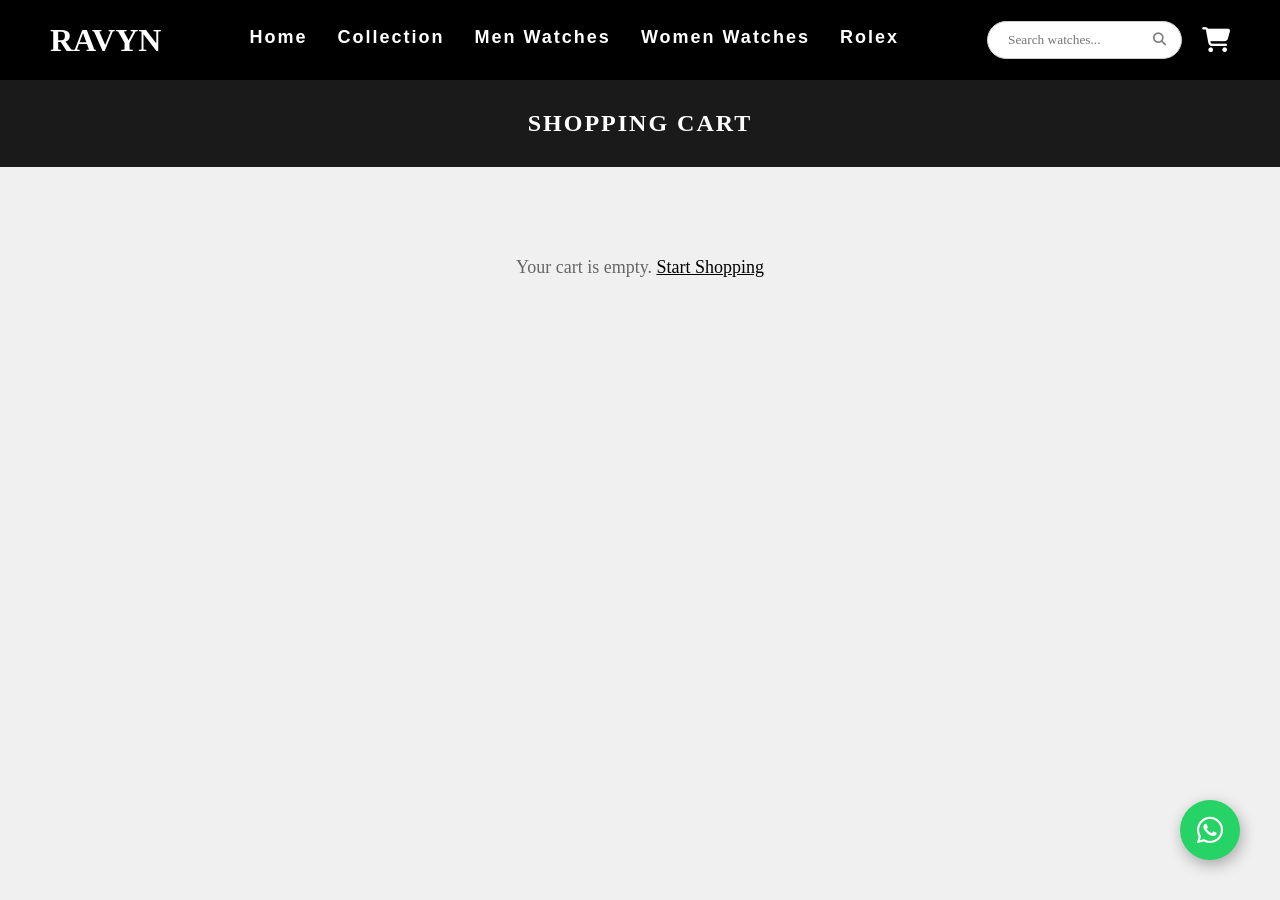
==== commit 1fbe7760: "change some design and added some data" ====
--- a/cart.html
+++ b/cart.html
@@ -12,7 +12,7 @@
   
   <style>
     /* --- RESET & FONTS --- */
-    * { margin: 0; padding: 0; box-sizing: border-box; font-family: 'Helvetica Neue', Helvetica, Arial, sans-serif; }
+    * { margin: 0; padding: 0; box-sizing: border-box; font-family: serif; }
     body { background-color: rgb(240, 240, 240); color: #333; }
     a { text-decoration: none; color: inherit; }
     ul { list-style: none; }
@@ -22,9 +22,11 @@
     /* 1. Page Title Area */
     .cart-header-banner {
       background-color: #1a1a1a;
+      color: white;
       text-align: center;
       padding: 30px 0;
       margin-bottom: 40px;
+      font-family: sans-serif;
     }
     .cart-header-banner h2 { margin: 0; font-size: 24px; letter-spacing: 2px; text-transform: uppercase; }
 
--- a/Styles/responsive.css
+++ b/Styles/responsive.css
@@ -608,7 +608,6 @@
 
     .products-grid {
         grid-template-columns: 1fr 1fr;
-        padding-bottom: 120px !important;
         padding: 0px 0px;
     }
 
@@ -694,11 +693,6 @@
     .footer {
         display: none !important;
     }
-    
-    .products-grid {
-        padding-bottom: 150px !important;
-    }
-
     .mobile-navbar {
         display: flex;
         justify-content: space-around;
@@ -868,7 +862,7 @@
 
     .products-grid {
         grid-template-columns: 1fr 1fr;
-        padding: 30px 0px;
+        padding: 0px 0px;
         column-gap: 5px;
     }
 
@@ -943,12 +937,18 @@
         line-height: 20px;
     }
     .products-grid{
-        column-gap: 10px;
-        row-gap: 10px;
+        column-gap: 5px;
+        row-gap: 5px;
         padding: 0px;
     }
     .products{
         height: auto;
         width: auto;
     }
+    .product-price{
+        font-size: 14px;
+    }
+    .price-button-container i{
+        font-size: 22px;
+    }
 }
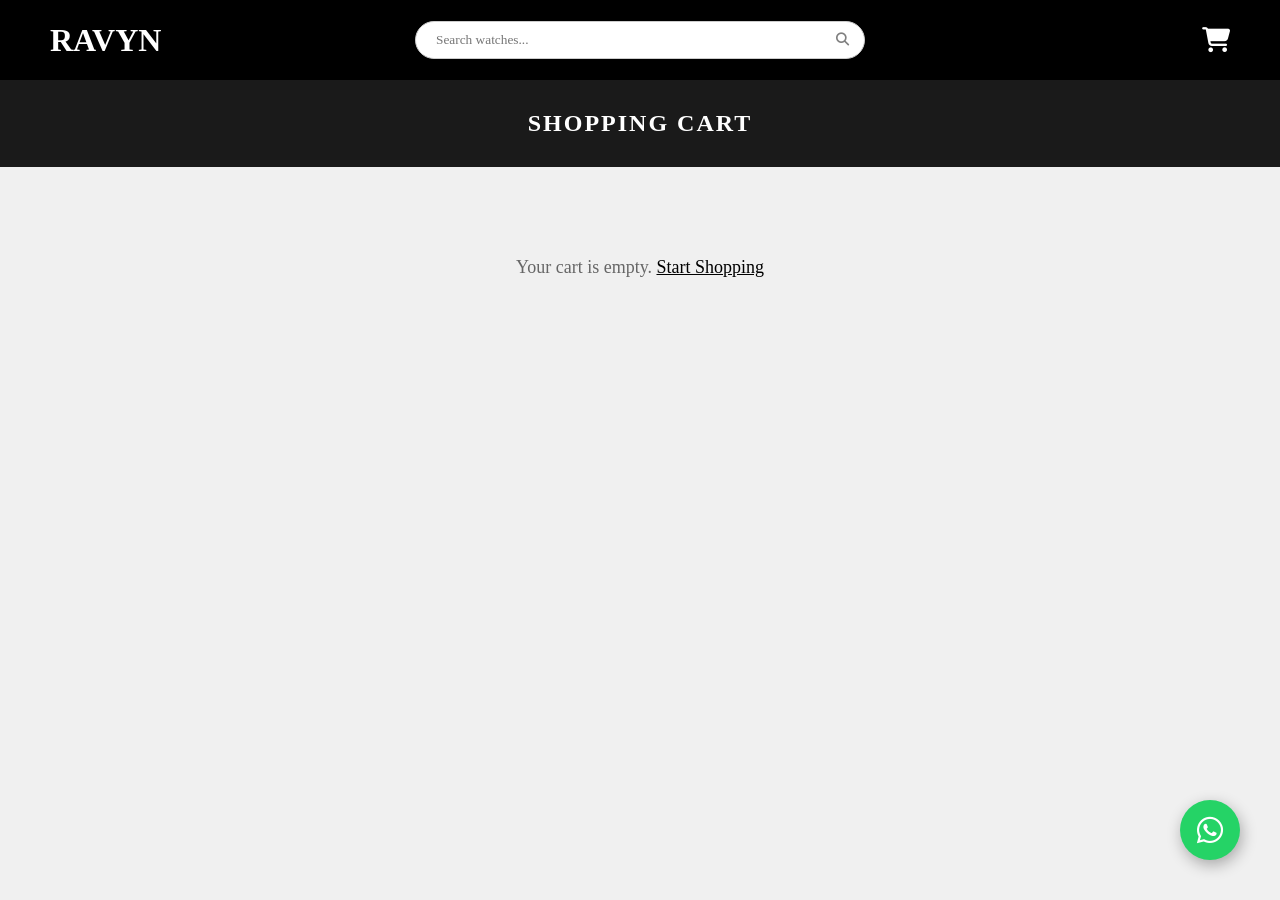
==== commit 1fcae064: "change the header" ====
--- a/cart.html
+++ b/cart.html
@@ -144,14 +144,14 @@
     </div>
     
     <div class="center-nav">
-        <a href="index.html"><p class="menu">Home</p></a>
-        <a href="collection.html"><p class="menu">Collection</p></a>
-        <a href="collection.html?category=men-watch"><p class="menu">Men Watches</p></a>
-        <a href="collection.html?category=women-watch"><p class="menu">Women Watches</p></a>
-        <a href="collection.html?category=rolex-watch"><p class="menu">Rolex</p></a>
+        <a href="index.html" class="mobile-only-link"><p class="menu">Home</p></a>
+        <a href="collection.html" class="mobile-only-link"><p class="menu">Collection</p></a>
+        
+        <a href="collection.html?category=men-watch" class="mobile-only-link"><p class="menu">Men Watches</p></a>
+        <a href="collection.html?category=women-watch" class="mobile-only-link"><p class="menu">Women Watches</p></a>
+        <a href="collection.html?category=rolex-watch" class="mobile-only-link"><p class="menu">Rolex</p></a>
         
         <a href="cart.html" class="nav-cart-link"><p class="menu">Cart</p></a>
-        
         <i class="fa fa-window-close" id="close" aria-hidden="true"></i>
     </div>
 
--- a/Styles/header-footer.css
+++ b/Styles/header-footer.css
@@ -26,7 +26,12 @@
   justify-content: center;
   display: flex;
   align-items: center;
-  gap: 30px; /* Space between links */
+  gap: 30px; 
+}
+
+/* HIDE CATEGORIES ON DESKTOP */
+.mobile-only-link {
+  display: none;
 }
 
 .menu {
@@ -60,7 +65,7 @@
   color: gray;
 }
 
-/* Hide Nav Cart Link on Desktop (redundant) */
+/* Hide Nav Cart Link on Desktop */
 .nav-cart-link {
   display: none;
 }
@@ -155,7 +160,7 @@
 /* --- CART BUTTON STYLES --- */
 .cart-button {
   font-size: 30px;
-  color: white !important; /* Force white color */
+  color: white !important; 
   position: relative;
   display: flex;
   align-items: center;
@@ -190,16 +195,14 @@
   color: black;
 }
 
-/* Mobile & Close Triggers (Hidden on Desktop) */
+/* Mobile & Close Triggers */
 #close {
   display: none; 
 }
 
 .mobile {
   display: none; 
-}
-
-/* =========================================
+}/* =========================================
    FOOTER STYLES
    ========================================= */
 .footer {
--- a/Styles/responsive.css
+++ b/Styles/responsive.css
@@ -2,7 +2,6 @@
    1. BASE STYLES (Global)
    ========================================= */
 
-/* WhatsApp Floating Button */
 .whatsapp-float {
     position: fixed;
     width: 60px;
@@ -29,7 +28,6 @@
     color: white;
 }
 
-/* Side Search Panel */
 .side-search-panel {
     position: fixed;
     top: 0;
@@ -54,7 +52,6 @@
     margin-bottom: 20px;
 }
 
-/* Mobile Nav Items */
 .mobile-nav-item {
     color: white;
 }
@@ -66,12 +63,10 @@
     background-color: black;
 }
 
-
 /* =========================================
-   2. MEDIA QUERIES (Largest -> Smallest)
+   2. MEDIA QUERIES
    ========================================= */
 
-/* Large Screens / Laptops */
 @media (max-width: 1200px) {
     .fe {
         flex: 0 0 5%;
@@ -91,22 +86,18 @@
     }
 }
 
-/* Tablets / Small Laptops */
 @media (max-width: 900px) {
     .hero-section {
         background-position: center center;
         background-size: cover;
     }
-
     .hero-left {
         width: 480px;
     }
-
     .social-icon i {
         font-size: 30px;
         margin: 0px;
     }
-
     .fe {
         flex: 0 0 5%;
         background-color: #ffff;
@@ -123,15 +114,12 @@
         padding-bottom: 40px;
         margin-bottom: 80px;
     }
-
     body {
         padding-bottom: 90px !important;
     }
-
     .whatsapp-float {
         bottom: 100px !important;
     }
-
     .cart-summary,
     .checkout-container {
         margin-bottom: 20px;
@@ -141,7 +129,6 @@
         flex-direction: column; 
         width: 100%; 
     }
-
     .single-pro-image {
         width: 100%;
         margin-right: 0px; 
@@ -150,13 +137,11 @@
         flex-direction: column;
         align-items: center; 
     }
-
     .main-img {
         width: 100%;
         max-width: 500px; 
         object-fit: contain; 
     }
-
     .single-pro-details {
         width: 100%;
     }
@@ -200,33 +185,64 @@
         font-size: 16px;
     }
 }
-
+/* =========================================
+   DESKTOP: CENTERED SEARCH BAR (800px and up)
+   ========================================= */
+@media (min-width: 800px) {
+    .header {
+        /* Anchors the search bar so it stays inside the header */
+        position: relative; 
+    }
+
+    /* 1. Break the search bar out and center it absolutely */
+    .header-right-section .search-container {
+        position: absolute;
+        left: 50%;
+        transform: translateX(-50%);
+        width: 40vw; /* Responsive width based on screen size */
+        max-width: 450px; /* Prevents it from getting too huge on 4k monitors */
+    }
+
+    /* 2. Tell the input text area to stretch and fill the new, wider container */
+    .search-container input {
+        width: 100%;
+        flex: 1;
+        margin-right: 10px; /* Adds breathing room before the magnifying glass */
+    }
+
+    /* 3. Push the Nav Links (Home, Collection) to the right, sitting nicely next to the Cart */
+    .center-nav {
+        margin-left: auto;
+        margin-right: 30px; /* Space between your links and the Cart icon */
+    }
+}
 /* =========================================
    CRITICAL UPDATE: Mobile Header Logic (799px)
    ========================================= */
 @media (max-width: 799px) {
 
-    /* 1. HIDE Search Bar */
     .header-right-section .search-container {
         display: none !important;
     }
 
-    /* 2. HIDE Header Cart Icon (Moved to Hamburger) */
     .header-right-section .cart-button {
         display: none !important;
     }
     
-    /* 3. SHOW Hamburger Cart Link */
     .nav-cart-link {
         display: block !important;
     }
 
-    /* 4. FIX Right Section to be VISIBLE on the header bar */
+    /* SHOW CATEGORY LINKS IN HAMBURGER */
+    .mobile-only-link {
+        display: block !important; 
+    }
+
     .header-right-section {
         position: static;      
-        right: auto;           
+        right: auto;            
         height: auto;          
-        width: auto;           
+        width: auto;            
         background-color: transparent; 
         box-shadow: none;      
         padding: 0;
@@ -236,7 +252,6 @@
         justify-content: flex-end;
     }
 
-    /* 5. SHOW Hamburger Menu Button */
     .mobile {
         display: flex !important; 
         align-items: center;
@@ -246,7 +261,6 @@
         color: white; 
     }
 
-    /* 6. TURN .center-nav INTO the Side Menu */
     .center-nav {
         display: flex;
         flex-direction: column;
@@ -291,7 +305,6 @@
         cursor: pointer;
     }
     
-    /* --- General Responsive Fixes --- */
     .hero-section {
         margin: 10px 0;
         height: 70vh;
@@ -333,7 +346,15 @@
     .footer-left-section img {
         width: 180px;
     }
-
+    .image-cart-btn {
+        right: 10px; 
+        width: 35px;
+        height: 35px;
+    }
+    
+    .image-cart-btn i {
+        font-size: 14px;
+    }
     .footer-text {
         font-size: 12px;
     }
@@ -365,7 +386,6 @@
     }
 }
 
-/* Tablets / Large Phones */
 @media (max-width: 768px) {
   .hero-section{
     margin: 10px;
@@ -391,6 +411,7 @@
     .review-card {
         padding: 20px;
     }
+    /* Note: The old buggy rule hiding .mobile-only-link has been removed here! */
 }
 
 /* Mobile Devices */
@@ -515,7 +536,7 @@
         flex: 0 0 85%;
     }
     .prodetails {
-        padding: 20px;
+        padding: 10px 20px;
         width: 100%;
     }
     
@@ -580,7 +601,7 @@
     }
 
     .hero-left {
-        width: 65%;
+        width: 75%;
         line-height: 30px;
     }
 
@@ -597,7 +618,7 @@
     }
 
     .hero-left button {
-        font-size: 12px;
+        font-size: 14px;
         margin: 10px 7px;
         padding: 8px 14px;
     }
